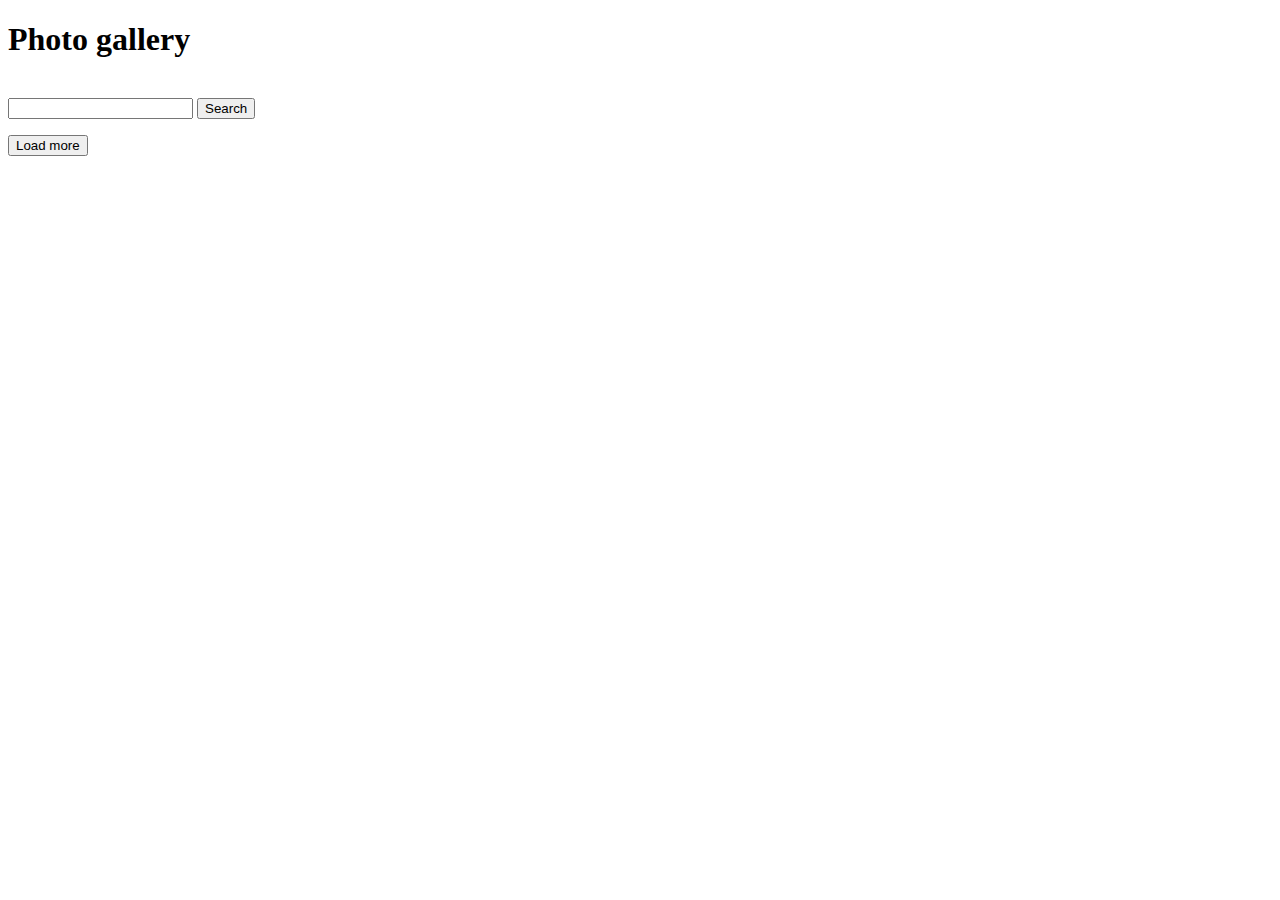
==== index.html @ d4a67fd5 "Deploying to gh-pages from @ IvanBuzin/goit-js-hw-12@06ba6effb1c05c94ccdbbb8d3b8cc4af684c4d41 🚀" ====
<!DOCTYPE html>
<html lang="en">

<head>
  <meta charset="UTF-8" />
  <link rel="icon" type="image/svg+xml" href="/goit-js-hw-12/favicon.svg" />
  <meta name="viewport" content="width=device-width, initial-scale=1.0" />
  <title>Home 12</title>
  
  <script src="https://cdn.jsdelivr.net/npm/axios/dist/axios.min.js"></script>
  <script type="module" crossorigin src="/goit-js-hw-12/commonHelpers.js"></script>
  <link rel="modulepreload" crossorigin href="/goit-js-hw-12/assets/vendor-bad0427b.js">
  <link rel="stylesheet" href="/goit-js-hw-12/assets/vendor-eb6030bc.css">
  <link rel="stylesheet" href="/goit-js-hw-12/assets/index-7a6a6a54.css">
</head>


<body>

  <section>
    <h1>Photo gallery</h1>
    <!-- Path to images as from index.html file -->
    <img src="/goit-js-hw-12/assets/javascript-8dac5379.svg" alt="" />
  </section>


  <form class="form" action="submit">
    <input name="search" type="text" autocomplete="off" />
    <button type="submit">Search</button>
  </form>


  <ul class="gallery"></ul>

  <button type="button" class="btn-load-more hide">Load more</button>
  <span class="loader hide"></span>

  
</body>

</html>
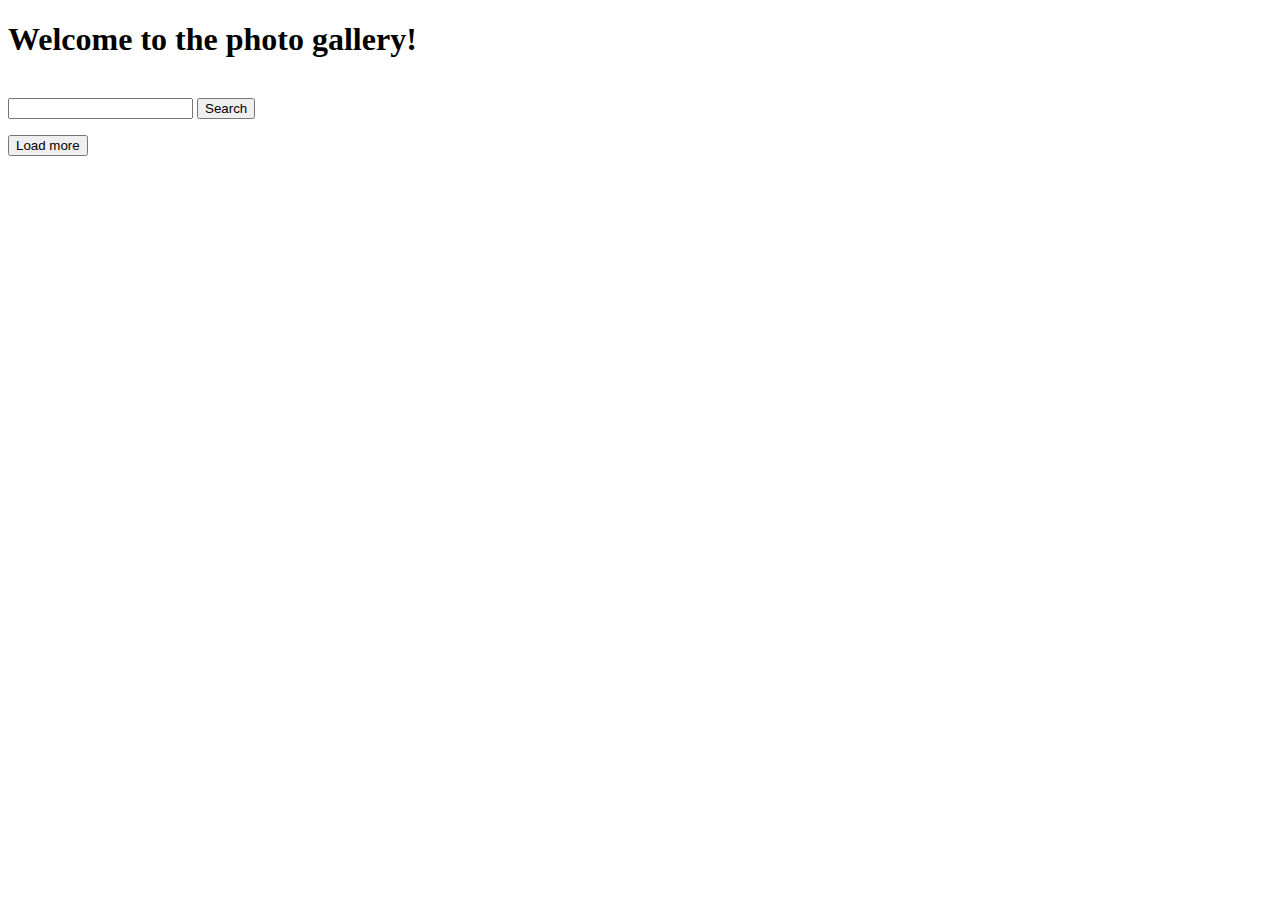
==== commit 708365d4: "Deploying to gh-pages from @ IvanBuzin/goit-js-hw-12@b12ca0993102dd80ca71171c65b9d75c4c5b51e2 🚀" ====
--- a/index.html
+++ b/index.html
@@ -11,14 +11,14 @@
   <script type="module" crossorigin src="/goit-js-hw-12/commonHelpers.js"></script>
   <link rel="modulepreload" crossorigin href="/goit-js-hw-12/assets/vendor-bad0427b.js">
   <link rel="stylesheet" href="/goit-js-hw-12/assets/vendor-eb6030bc.css">
-  <link rel="stylesheet" href="/goit-js-hw-12/assets/index-7a6a6a54.css">
+  <link rel="stylesheet" href="/goit-js-hw-12/assets/index-9e75dda9.css">
 </head>
 
 
 <body>
 
   <section>
-    <h1>Photo gallery</h1>
+    <h1>Welcome to the photo gallery!</h1>
     <!-- Path to images as from index.html file -->
     <img src="/goit-js-hw-12/assets/javascript-8dac5379.svg" alt="" />
   </section>
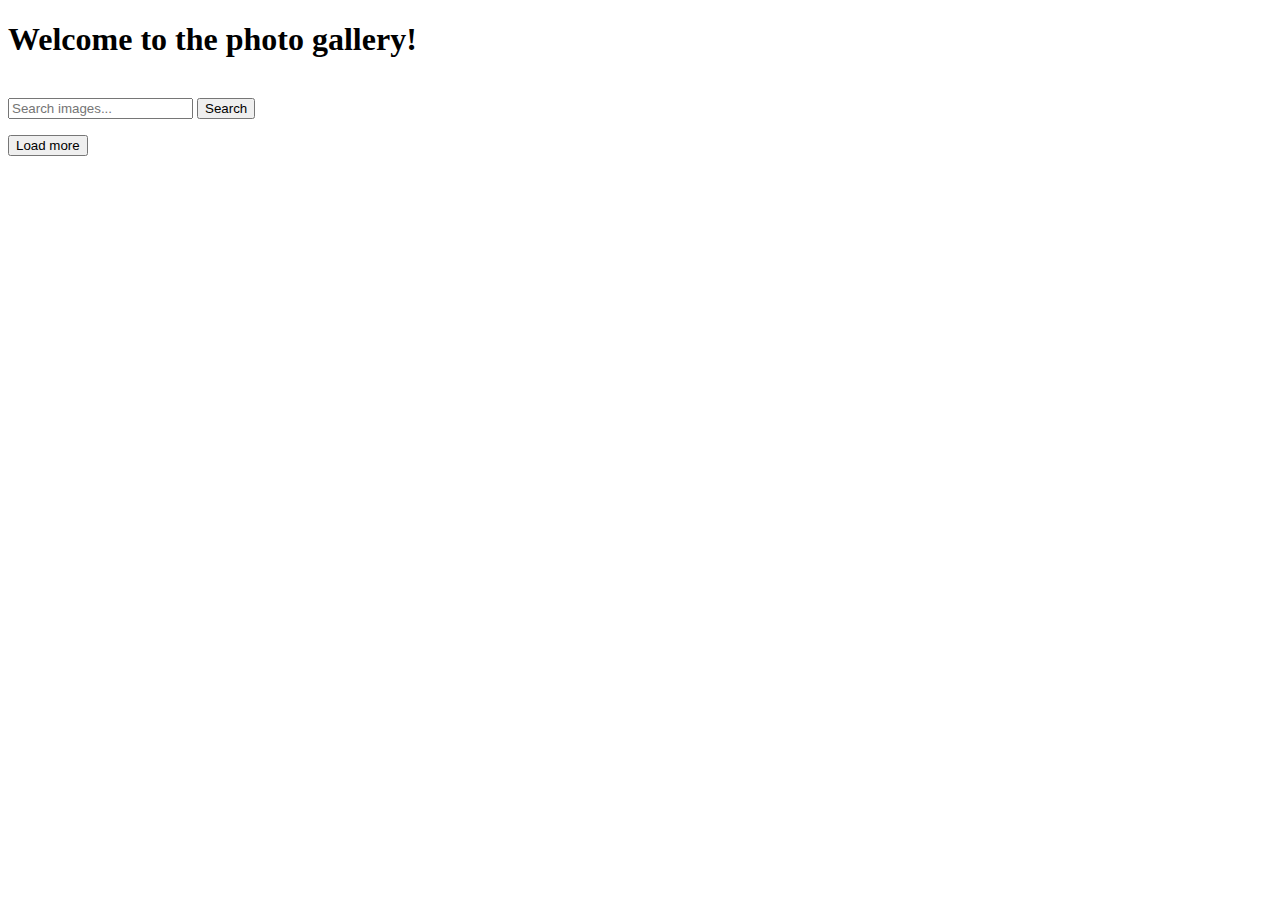
==== commit c99e1926: "Deploying to gh-pages from @ IvanBuzin/goit-js-hw-12@5571f53b5d53eeb2772c9923f823fce416f39720 🚀" ====
--- a/index.html
+++ b/index.html
@@ -11,7 +11,7 @@
   <script type="module" crossorigin src="/goit-js-hw-12/commonHelpers.js"></script>
   <link rel="modulepreload" crossorigin href="/goit-js-hw-12/assets/vendor-bad0427b.js">
   <link rel="stylesheet" href="/goit-js-hw-12/assets/vendor-eb6030bc.css">
-  <link rel="stylesheet" href="/goit-js-hw-12/assets/index-9e75dda9.css">
+  <link rel="stylesheet" href="/goit-js-hw-12/assets/index-740c0c3f.css">
 </head>
 
 
@@ -25,14 +25,14 @@
 
 
   <form class="form" action="submit">
-    <input name="search" type="text" autocomplete="off" />
+    <input name="search" type="text" autocomplete="off" placeholder="Search images..." />
     <button type="submit">Search</button>
   </form>
 
 
   <ul class="gallery"></ul>
 
-  <button type="button" class="btn-load-more hide">Load more</button>
+  <button type="button" class="btn-load-more hide" aria-placeholder="Loading images, please wait...">Load more</button>
   <span class="loader hide"></span>
 
   
